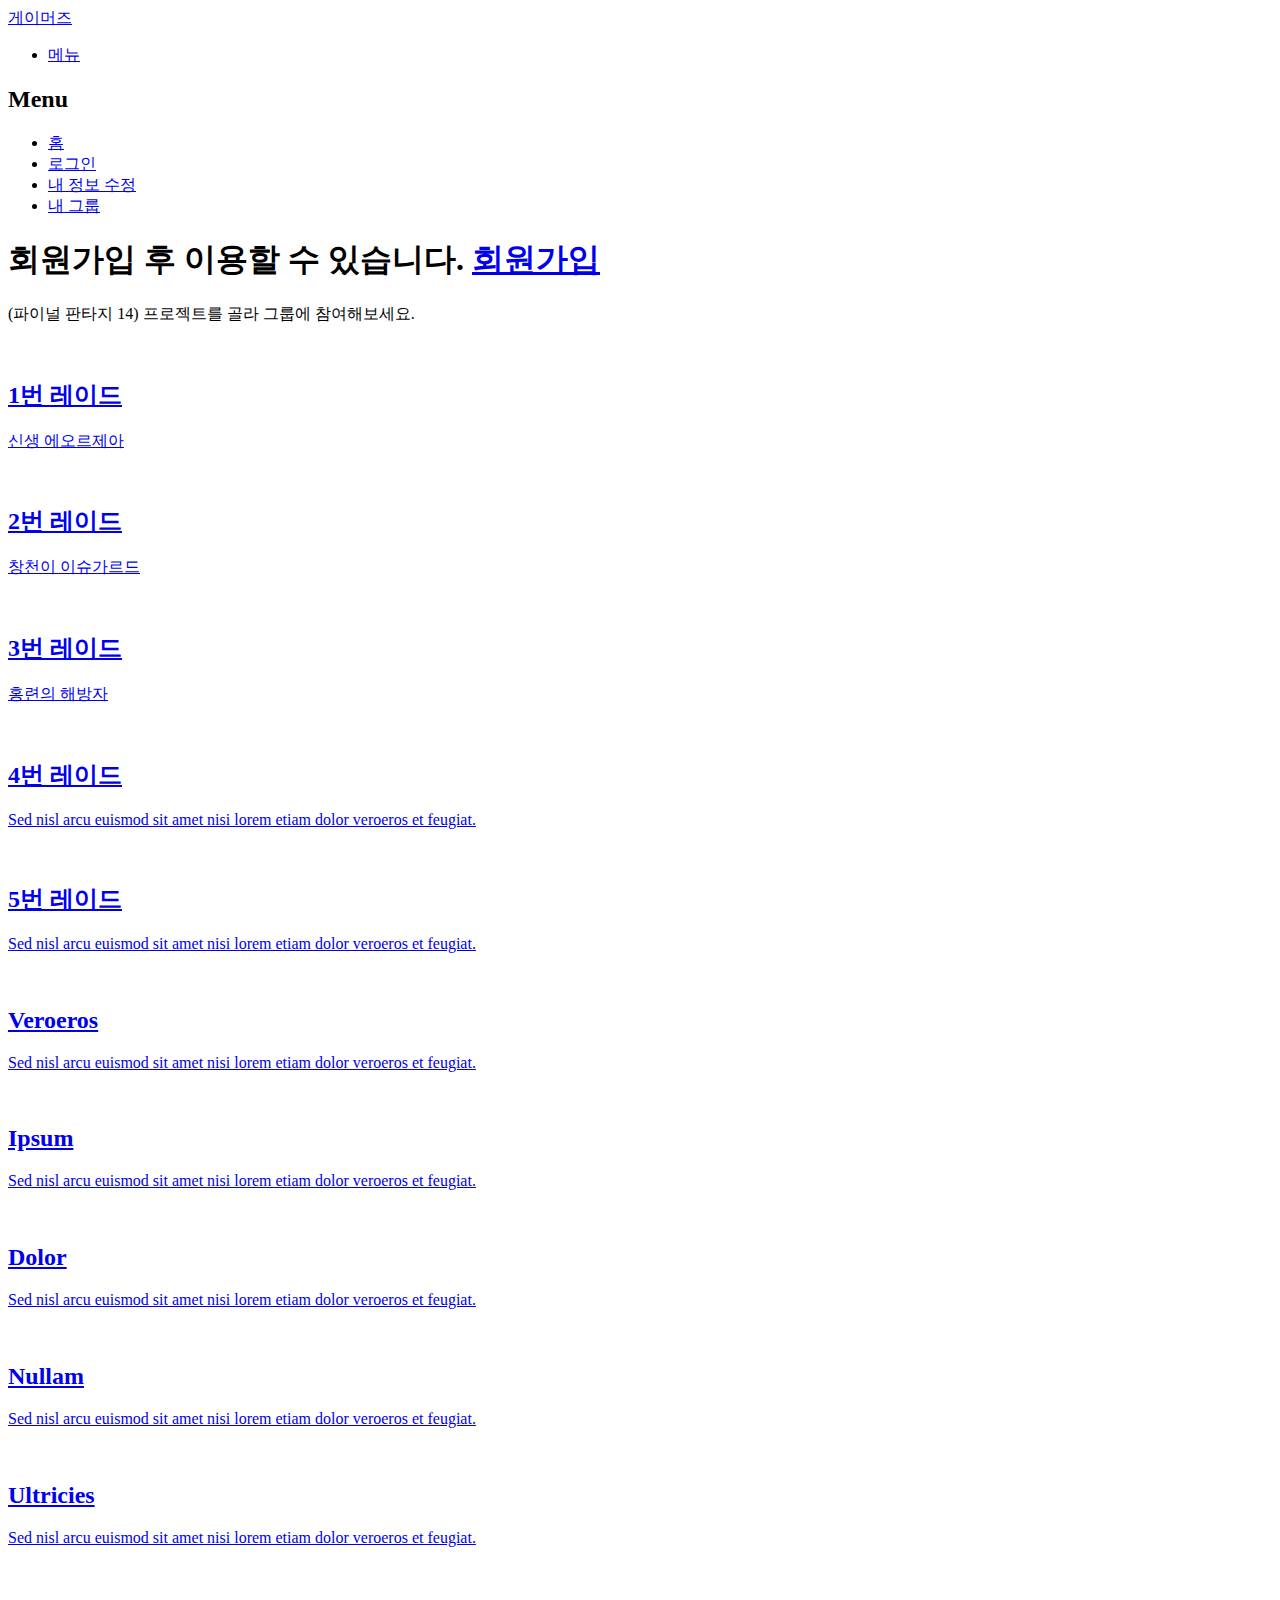
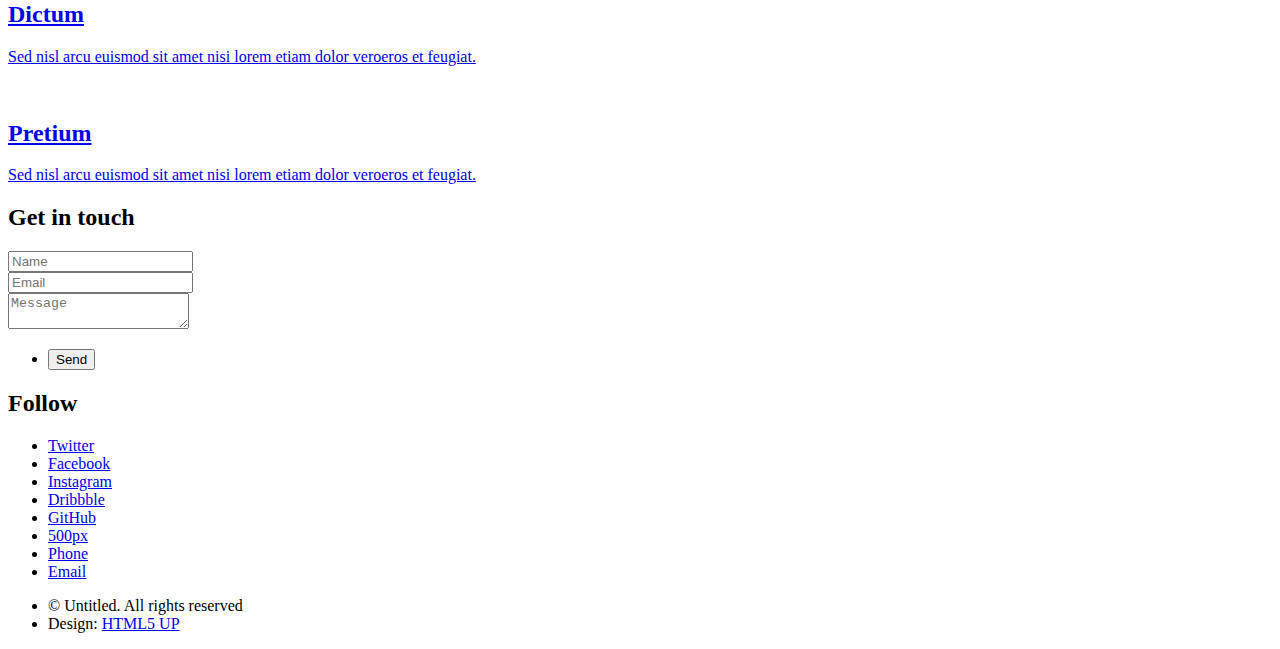
==== GamersFiles/src/main/webapp/index.html @ b0077baa "장우준 테스트" ====
<!DOCTYPE HTML>
<html>
<head>
<title>Gamers</title>
<meta charset="utf-8" />
<meta name="viewport"
	content="width=device-width, initial-scale=1, user-scalable=no" />
<link rel="stylesheet" href="assets/css/main.css" />
<noscript>
	<link rel="stylesheet" href="assets/css/noscript.css" />
</noscript>
</head>
<body class="is-preload">
	<!-- Wrapper -->
	<div id="wrapper">
		<!-- Header -->
		<header id="header">
			<div class="inner">
				<!-- Logo -->
				<a href="index.html" class="logo"> <span class="symbol"><img
						src="images/logo.svg" alt="" /></span><span class="title">게이머즈</span>
				</a>
				<!-- Nav -->
				<nav> 
					<ul>
						<li><a href="#menu">메뉴</a></li>
					</ul>
				</nav>

			</div>
		</header>

		<!-- Menu -->
		<nav id="menu">
			<h2>Menu</h2>
			<ul>
				<li><a href="index.html">홈</a></li>
				<li><a href="Member.jsp"> 로그인 </a></li>
				<li><a href="generic.html">내 정보 수정</a></li>
				<li><a href="generic.html">내 그룹</a></li>
			</ul>
		</nav>

		<!-- Main -->
		<div id="main">
			<div class="inner">
				<header>
					<h1>
						회원가입 후 이용할 수 있습니다. <a href="Member.jsp"> 회원가입 </a>
					</h1>
					<p>(파이널 판타지 14) 프로젝트를 골라 그룹에 참여해보세요.</p>
				</header>
				<section class="tiles">
					<article class="style1">
						<span class="image"> <img src="images/con01.jpg" alt="" />
						</span> <a href="con1_Index.html">
							<h2>1번 레이드</h2>
							<div class="content">
								<p>신생 에오르제아</p>
							</div>
						</a>
					</article>
					<article class="style2">
						<span class="image"> <img src="images/con02.jpg" alt="" />
						</span> <a href="generic.html">
							<h2>2번 레이드</h2>
							<div class="content">
								<p>창천이 이슈가르드</p>
							</div>
						</a>
					</article>
					<article class="style3">
						<span class="image"> <img src="images/con03.jpg" alt="" />
						</span> <a href="generic.html">
							<h2>3번 레이드</h2>
							<div class="content">
								<p>홍련의 해방자</p>
							</div>
						</a>
					</article>
					<article class="style4">
						<span class="image"> <img src="images/con04.jpg" alt="" />
						</span> <a href="generic.html">
							<h2>4번 레이드</h2>
							<div class="content">
								<p>Sed nisl arcu euismod sit amet nisi lorem etiam dolor
									veroeros et feugiat.</p>
							</div>
						</a>
					</article>
					<article class="style5">
						<span class="image"> <img src="images/con05.jpg" alt="" />
						</span> <a href="generic.html">
							<h2>5번 레이드</h2>
							<div class="content">
								<p>Sed nisl arcu euismod sit amet nisi lorem etiam dolor
									veroeros et feugiat.</p>
							</div>
						</a>
					</article>
					<article class="style6">
						<span class="image"> <img src="images/pic06.jpg" alt="" />
						</span> <a href="generic.html">
							<h2>Veroeros</h2>
							<div class="content">
								<p>Sed nisl arcu euismod sit amet nisi lorem etiam dolor
									veroeros et feugiat.</p>
							</div>
						</a>
					</article>
					<article class="style2">
						<span class="image"> <img src="images/pic07.jpg" alt="" />
						</span> <a href="generic.html">
							<h2>Ipsum</h2>
							<div class="content">
								<p>Sed nisl arcu euismod sit amet nisi lorem etiam dolor
									veroeros et feugiat.</p>
							</div>
						</a>
					</article>
					<article class="style3">
						<span class="image"> <img src="images/pic08.jpg" alt="" />
						</span> <a href="generic.html">
							<h2>Dolor</h2>
							<div class="content">
								<p>Sed nisl arcu euismod sit amet nisi lorem etiam dolor
									veroeros et feugiat.</p>
							</div>
						</a>
					</article>
					<article class="style1">
						<span class="image"> <img src="images/pic09.jpg" alt="" />
						</span> <a href="generic.html">
							<h2>Nullam</h2>
							<div class="content">
								<p>Sed nisl arcu euismod sit amet nisi lorem etiam dolor
									veroeros et feugiat.</p>
							</div>
						</a>
					</article>
					<article class="style5">
						<span class="image"> <img src="images/pic10.jpg" alt="" />
						</span> <a href="generic.html">
							<h2>Ultricies</h2>
							<div class="content">
								<p>Sed nisl arcu euismod sit amet nisi lorem etiam dolor
									veroeros et feugiat.</p>
							</div>
						</a>
					</article>
					<article class="style6">
						<span class="image"> <img src="images/pic11.jpg" alt="" />
						</span> <a href="generic.html">
							<h2>Dictum</h2>
							<div class="content">
								<p>Sed nisl arcu euismod sit amet nisi lorem etiam dolor
									veroeros et feugiat.</p>
							</div>
						</a>
					</article>
					<article class="style4">
						<span class="image"> <img src="images/pic12.jpg" alt="" />
						</span> <a href="generic.html">
							<h2>Pretium</h2>
							<div class="content">
								<p>Sed nisl arcu euismod sit amet nisi lorem etiam dolor
									veroeros et feugiat.</p>
							</div>
						</a>
					</article>
				</section>
			</div>
		</div>

		<!-- Footer -->
		<footer id="footer">
			<div class="inner">
				<section>
					<h2>Get in touch</h2>
					<form method="post" action="#">
						<div class="fields">
							<div class="field half">
								<input type="text" name="name" id="name" placeholder="Name" />
							</div>
							<div class="field half">
								<input type="email" name="email" id="email" placeholder="Email" />
							</div>
							<div class="field">
								<textarea name="message" id="message" placeholder="Message"></textarea>
							</div>
						</div>
						<ul class="actions">
							<li><input type="submit" value="Send" class="primary" /></li>
						</ul>
					</form>
				</section>
				<section>
					<h2>Follow</h2>
					<ul class="icons">
						<li><a href="#" class="icon brands style2 fa-twitter"><span
								class="label">Twitter</span></a></li>
						<li><a href="#" class="icon brands style2 fa-facebook-f"><span
								class="label">Facebook</span></a></li>
						<li><a href="#" class="icon brands style2 fa-instagram"><span
								class="label">Instagram</span></a></li>
						<li><a href="#" class="icon brands style2 fa-dribbble"><span
								class="label">Dribbble</span></a></li>
						<li><a href="#" class="icon brands style2 fa-github"><span
								class="label">GitHub</span></a></li>
						<li><a href="#" class="icon brands style2 fa-500px"><span
								class="label">500px</span></a></li>
						<li><a href="#" class="icon solid style2 fa-phone"><span
								class="label">Phone</span></a></li>
						<li><a href="#" class="icon solid style2 fa-envelope"><span
								class="label">Email</span></a></li>
					</ul>
				</section>
				<ul class="copyright">
					<li>&copy; Untitled. All rights reserved</li>
					<li>Design: <a href="http://html5up.net">HTML5 UP</a></li>
				</ul>
			</div>
		</footer>

	</div>

	<!-- Scripts -->
	<script src="assets/js/jquery.min.js"></script>
	<script src="assets/js/browser.min.js"></script>
	<script src="assets/js/breakpoints.min.js"></script>
	<script src="assets/js/util.js"></script>
	<script src="assets/js/main.js"></script>

</body>
</html>
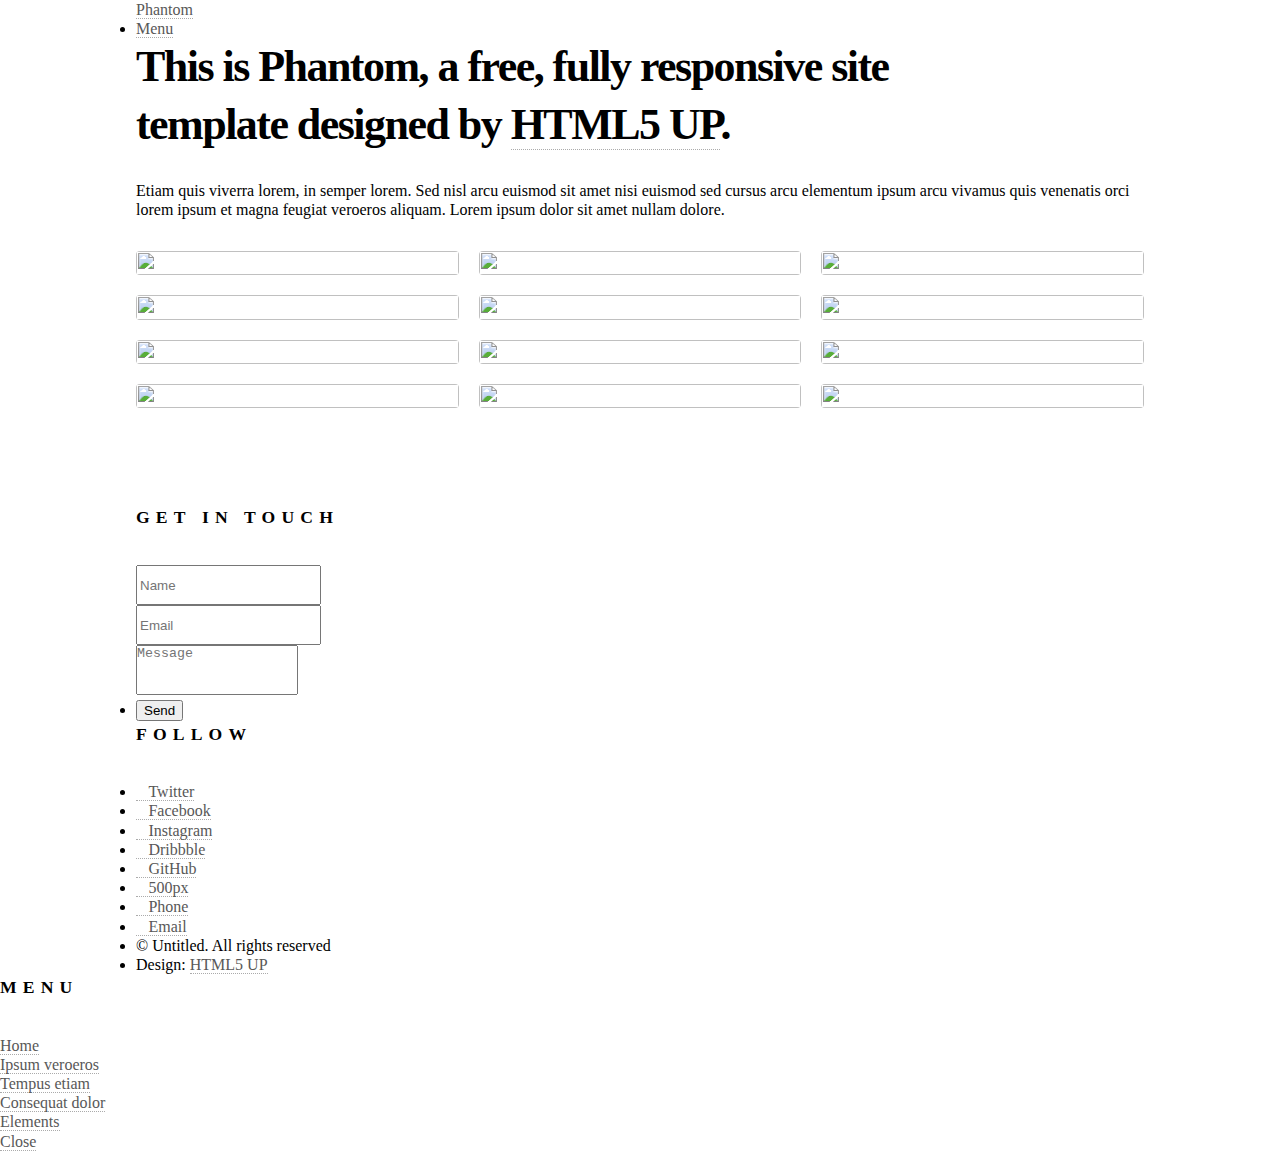
==== commit e35dfa82: "23.11.27 16:27 commit; detailContent 수정" ====
--- a/GamersFiles/src/main/webapp/index.html
+++ b/GamersFiles/src/main/webapp/index.html
@@ -1,11 +1,11 @@
 <!DOCTYPE HTML>
 <html>
 <head>
-<title>Gamers</title>
+<title>Phantom by HTML5 UP</title>
 <meta charset="utf-8" />
 <meta name="viewport"
 	content="width=device-width, initial-scale=1, user-scalable=no" />
-<link rel="stylesheet" href="assets/css/main.css" />
+<link rel="stylesheet" href="ContentAssets/css/ContentMain.css" />
 <noscript>
 	<link rel="stylesheet" href="assets/css/noscript.css" />
 </noscript>
@@ -13,17 +13,20 @@
 <body class="is-preload">
 	<!-- Wrapper -->
 	<div id="wrapper">
+
 		<!-- Header -->
 		<header id="header">
 			<div class="inner">
+
 				<!-- Logo -->
 				<a href="index.html" class="logo"> <span class="symbol"><img
-						src="images/logo.svg" alt="" /></span><span class="title">게이머즈</span>
+						src="images/logo.svg" alt="" /></span><span class="title">Phantom</span>
 				</a>
+
 				<!-- Nav -->
-				<nav> 
+				<nav>
 					<ul>
-						<li><a href="#menu">메뉴</a></li>
+						<li><a href="#menu">Menu</a></li>
 					</ul>
 				</nav>
 
@@ -34,10 +37,11 @@
 		<nav id="menu">
 			<h2>Menu</h2>
 			<ul>
-				<li><a href="index.html">홈</a></li>
-				<li><a href="Member.jsp"> 로그인 </a></li>
-				<li><a href="generic.html">내 정보 수정</a></li>
-				<li><a href="generic.html">내 그룹</a></li>
+				<li><a href="index.html">Home</a></li>
+				<li><a href="generic.html">Ipsum veroeros</a></li>
+				<li><a href="generic.html">Tempus etiam</a></li>
+				<li><a href="generic.html">Consequat dolor</a></li>
+				<li><a href="elements.html">Elements</a></li>
 			</ul>
 		</nav>
 
@@ -46,42 +50,49 @@
 			<div class="inner">
 				<header>
 					<h1>
-						회원가입 후 이용할 수 있습니다. <a href="Member.jsp"> 회원가입 </a>
+						This is Phantom, a free, fully responsive site<br /> template
+						designed by <a href="http://html5up.net">HTML5 UP</a>.
 					</h1>
-					<p>(파이널 판타지 14) 프로젝트를 골라 그룹에 참여해보세요.</p>
+					<p>Etiam quis viverra lorem, in semper lorem. Sed nisl arcu
+						euismod sit amet nisi euismod sed cursus arcu elementum ipsum arcu
+						vivamus quis venenatis orci lorem ipsum et magna feugiat veroeros
+						aliquam. Lorem ipsum dolor sit amet nullam dolore.</p>
 				</header>
 				<section class="tiles">
 					<article class="style1">
-						<span class="image"> <img src="images/con01.jpg" alt="" />
-						</span> <a href="con1_Index.html">
-							<h2>1번 레이드</h2>
-							<div class="content">
-								<p>신생 에오르제아</p>
+						<span class="image"> <img src="images/pic01.jpg" alt="" />
+						</span> <a href="generic.html">
+							<h2>Magna</h2>
+							<div class="content">
+								<p>Sed nisl arcu euismod sit amet nisi lorem etiam dolor
+									veroeros et feugiat.</p>
 							</div>
 						</a>
 					</article>
 					<article class="style2">
-						<span class="image"> <img src="images/con02.jpg" alt="" />
-						</span> <a href="generic.html">
-							<h2>2번 레이드</h2>
-							<div class="content">
-								<p>창천이 이슈가르드</p>
+						<span class="image"> <img src="images/pic02.jpg" alt="" />
+						</span> <a href="generic.html">
+							<h2>Lorem</h2>
+							<div class="content">
+								<p>Sed nisl arcu euismod sit amet nisi lorem etiam dolor
+									veroeros et feugiat.</p>
 							</div>
 						</a>
 					</article>
 					<article class="style3">
-						<span class="image"> <img src="images/con03.jpg" alt="" />
-						</span> <a href="generic.html">
-							<h2>3번 레이드</h2>
-							<div class="content">
-								<p>홍련의 해방자</p>
+						<span class="image"> <img src="images/pic03.jpg" alt="" />
+						</span> <a href="generic.html">
+							<h2>Feugiat</h2>
+							<div class="content">
+								<p>Sed nisl arcu euismod sit amet nisi lorem etiam dolor
+									veroeros et feugiat.</p>
 							</div>
 						</a>
 					</article>
 					<article class="style4">
-						<span class="image"> <img src="images/con04.jpg" alt="" />
-						</span> <a href="generic.html">
-							<h2>4번 레이드</h2>
+						<span class="image"> <img src="images/pic04.jpg" alt="" />
+						</span> <a href="generic.html">
+							<h2>Tempus</h2>
 							<div class="content">
 								<p>Sed nisl arcu euismod sit amet nisi lorem etiam dolor
 									veroeros et feugiat.</p>
@@ -89,9 +100,9 @@
 						</a>
 					</article>
 					<article class="style5">
-						<span class="image"> <img src="images/con05.jpg" alt="" />
-						</span> <a href="generic.html">
-							<h2>5번 레이드</h2>
+						<span class="image"> <img src="images/pic05.jpg" alt="" />
+						</span> <a href="generic.html">
+							<h2>Aliquam</h2>
 							<div class="content">
 								<p>Sed nisl arcu euismod sit amet nisi lorem etiam dolor
 									veroeros et feugiat.</p>
@@ -225,11 +236,11 @@
 	</div>
 
 	<!-- Scripts -->
-	<script src="assets/js/jquery.min.js"></script>
-	<script src="assets/js/browser.min.js"></script>
-	<script src="assets/js/breakpoints.min.js"></script>
-	<script src="assets/js/util.js"></script>
-	<script src="assets/js/main.js"></script>
+	<script src="ContentAssets/js/ContentJquery.min.js"></script>
+	<script src="ContentAssets/js/ContentBrowser.min.js"></script>
+	<script src="ContentAssets/js/ContentBreakpoints.min.js"></script>
+	<script src="ContentAssets/js/ContentUtil.js"></script>
+	<script src="ContentAssets/js/ContentMain.js"></script>
 
 </body>
 </html>--- a/GamersFiles/src/main/webapp/ContentAssets/css/ContentMain.css
+++ b/GamersFiles/src/main/webapp/ContentAssets/css/ContentMain.css
@@ -0,0 +1,607 @@
+@import url(ContentFontawesome-all.min.css);
+
+@import
+	url("https://fonts.googleapis.com/css?family=Source+Sans+Pro:300,700,900")
+	;
+
+html, body, div, span, applet, object, iframe, h1, h2, h3, h4, h5, h6, p,
+	blockquote, pre, a, abbr, acronym, address, big, cite, code, del, dfn,
+	em, img, ins, kbd, q, s, samp, small, strike, strong, sub, sup, tt, var,
+	b, u, i, center, dl, dt, dd, ol, ul, li, fieldset, form, label, legend,
+	table, caption, tbody, tfoot, thead, tr, th, td, article, aside, canvas,
+	details, embed, figure, figcaption, footer, header, hgroup, menu, nav,
+	output, ruby, section, summary, time, mark, audio, video {
+	margin: 0;
+	padding: 0;
+	border: 0;
+	font-size: 100%;
+	font: inherit;
+	vertical-align: baseline;
+}
+
+article, aside, details, figcaption, figure, footer, header, hgroup,
+	menu, nav, section {
+	display: block;
+}
+
+body {
+	line-height: 1.2;
+}
+
+/* Basic */
+-ms-viewport {
+	width: device-width;
+}
+
+body {
+	-ms-overflow-style: scrollbar;
+}
+
+@media screen and (max-width: 480px) {
+	html, body {
+		min-width: 320px;
+	}
+}
+
+html {
+	box-sizing: border-box;
+}
+
+*, *:before, *:after {
+	box-sizing: inherit;
+}
+
+body.is-preload *, body.is-preload *:before, body.is-preload *:after {
+	-moz-animation: none !important;
+	-webkit-animation: none !important;
+	-ms-animation: none !important;
+	animation: none !important;
+	-moz-transition: none !important;
+	-webkit-transition: none !important;
+	-ms-transition: none !important;
+	transition: none !important;
+}
+
+a {
+	-moz-transition: border-bottom-color 0.2s ease, color 0.2s ease;
+	-webkit-transition: border-bottom-color 0.2s ease, color 0.2s ease;
+	-ms-transition: border-bottom-color 0.2s ease, color 0.2s ease;
+	transition: border-bottom-color 0.2s ease, color 0.2s ease;
+	text-decoration: none;
+	color: #585858;
+	border-bottom: dotted 1px rgba(88, 88, 88, 0.5);
+}
+
+p {
+	margin: 0 0 2em 0;
+}
+
+h1 {
+	font-size: 2.75em;
+	font-weight: 700;
+	line-height: 1.3;
+	margin: 0 0 1em 0;
+	letter-spacing: -0.035em;
+}
+
+h1 a {
+	color: inherit;
+}
+
+@media screen and (max-width: 736px) {
+	h1 {
+		font-size: 2em;
+		margin: 0 0 1em 0;
+	}
+}
+
+@media screen and (max-width: 360px) {
+	h1 {
+		font-size: 1.75em;
+	}
+}
+
+h2, h3, h4, h5, h6 {
+	font-weight: 900;
+	line-height: 1.5;
+	margin: 0 0 2em 0;
+	text-transform: uppercase;
+	letter-spacing: 0.35em;
+}
+
+h2 a, h3 a, h4 a, h5 a, h6 a {
+	color: inherit;
+}
+
+h2 {
+	font-size: 1.1em;
+}
+
+h3 {
+	font-size: 1em;
+}
+
+h4 {
+	font-size: 0.8em;
+}
+
+h5 {
+	font-size: 0.8em;
+}
+
+h6 {
+	font-size: 0.8em;
+}
+
+@media screen and (max-width: 980px) {
+	h1 br, h2 br, h3 br, h4 br, h5 br, h6 br {
+		display: none;
+	}
+}
+
+@media screen and (max-width: 736px) {
+	h2 {
+		font-size: 1em;
+	}
+	h3 {
+		font-size: 0.8em;
+	}
+}
+
+.align-left {
+	text-align: left;
+}
+
+.align-center {
+	text-align: center;
+}
+
+.align-right {
+	text-align: right;
+}
+
+/* Section/Article */
+section.special, article.special {
+	text-align: center;
+}
+
+header p {
+	margin-top: -1em;
+}
+
+@media screen and (max-width: 736px) {
+	header p {
+		margin-top: 0;
+	}
+}
+
+select {
+	background-size: 1.25rem;
+	background-repeat: no-repeat;
+	background-position: calc(100% - 1rem) center;
+	height: 3em;
+	padding-right: 3em;
+	text-overflow: ellipsis;
+}
+
+select option {
+	background: #ffffff;
+}
+
+select:focus::-ms-value {
+	background-color: transparent;
+}
+
+select::-ms-expand {
+	display: none;
+}
+
+input[type="text"], input[type="password"], input[type="email"], select
+	{
+	height: 3em;
+}
+
+textarea {
+	padding: 0;
+	min-height: 3.75em;
+}
+
+input[type="checkbox"], input[type="radio"] {
+	-moz-appearance: none;
+	-webkit-appearance: none;
+	-ms-appearance: none;
+	appearance: none;
+	display: block;
+	float: left;
+	margin-right: -2em;
+	opacity: 0;
+	width: 1em;
+	z-index: -1;
+}
+
+input[type="checkbox"]+label, input[type="radio"]+label {
+	text-decoration: none;
+	color: #585858;
+	cursor: pointer;
+	display: inline-block;
+	font-size: 1em;
+	font-weight: 300;
+	padding-left: 2.55em;
+	padding-right: 0.75em;
+	position: relative;
+}
+
+input[type="checkbox"]+label:before, input[type="radio"]+label:before {
+	-moz-osx-font-smoothing: grayscale;
+	-webkit-font-smoothing: antialiased;
+	display: inline-block;
+	font-style: normal;
+	font-variant: normal;
+	text-rendering: auto;
+	line-height: 1;
+	text-transform: none !important;
+	font-family: 'Font Awesome 5 Free';
+	font-weight: 900;
+}
+
+input[type="checkbox"]+label:before, input[type="radio"]+label:before {
+	border-radius: 4px;
+	border: solid 1px #c9c9c9;
+	content: '';
+	display: inline-block;
+	font-size: 0.8em;
+	height: 2.25em;
+	left: 0;
+	line-height: 2.25em;
+	position: absolute;
+	text-align: center;
+	top: 0;
+	width: 2.25em;
+}
+
+input[type="checkbox"]:checked+label:before, input[type="radio"]:checked+label:before
+	{
+	background: #585858;
+	border-color: #585858;
+	color: #ffffff;
+	content: '\f00c';
+}
+
+input[type="checkbox"]:focus+label:before, input[type="radio"]:focus+label:before
+	{
+	border-color: #f2849e;
+	box-shadow: 0 0 0 1px #f2849e;
+}
+
+input[type="checkbox"]+label:before {
+	border-radius: 4px;
+}
+
+input[type="radio"]+label:before {
+	border-radius: 100%;
+}
+
+/* Box */
+.box {
+	border-radius: 4px;
+	border: solid 1px #c9c9c9;
+	margin-bottom: 2em;
+	padding: 1.5em;
+}
+
+.box>:last-child, .box>:last-child>:last-child, .box>:last-child>:last-child>:last-child
+	{
+	margin-bottom: 0;
+}
+
+.box.alt {
+	border: 0;
+	border-radius: 0;
+	padding: 0;
+}
+
+/* Image */
+.image {
+	border-radius: 4px;
+	border: 0;
+	display: inline-block;
+	position: relative;
+}
+
+.image>img {
+	border-radius: 4px;
+	display: block;
+	width: inherit !important;
+	height: inherit !important;
+}
+
+.image.left {
+	float: left;
+	padding: 0 1.5em 1em 0;
+	top: 0.25em;
+}
+
+.image.right {
+	float: right;
+	padding: 0 0 1em 1.5em;
+	top: 0.25em;
+}
+
+.image.fit {
+	display: block;
+	margin: 0 0 2em 0;
+	width: 100%;
+}
+
+.image.fit img {
+	width: 100%;
+}
+
+.image.main {
+	display: block;
+	margin: 0 0 3em 0;
+	width: 100%;
+}
+
+.image.main img {
+	width: 100%;
+}
+
+@media screen and (max-width: 736px) {
+	.image.main {
+		margin: 0 0 2em 0;
+	}
+}
+
+/* Tiles */
+.tiles {
+	display: -moz-flex;
+	display: -webkit-flex;
+	display: -ms-flex;
+	display: flex;
+	-moz-flex-wrap: wrap;
+	-webkit-flex-wrap: wrap;
+	-ms-flex-wrap: wrap;
+	flex-wrap: wrap;
+	position: relative;
+	margin: -2.5em 0 0 -2.5em;
+}
+
+.tiles article {
+	-moz-transition: -moz-transform 0.5s ease, opacity 0.5s ease;
+	-webkit-transition: -webkit-transform 0.5s ease, opacity 0.5s ease;
+	-ms-transition: -ms-transform 0.5s ease, opacity 0.5s ease;
+	transition: transform 0.5s ease, opacity 0.5s ease;
+	position: relative;
+	width: calc(33.33333% - 2.5em);
+	margin: 2.5em 0 0 2.5em;
+}
+
+.tiles article>.image {
+	-moz-transition: -moz-transform 0.5s ease;
+	-webkit-transition: -webkit-transform 0.5s ease;
+	-ms-transition: -ms-transform 0.5s ease;
+	transition: transform 0.5s ease;
+	position: relative;
+	display: block;
+	width: 100%;
+	height: 100%;
+	border-radius: 4px;
+	overflow: visible;
+}
+
+.tiles article>.image img {
+	display: block;
+	width: 100%;
+}
+
+.tiles article>.image:before {
+	pointer-events: none;
+	-moz-transition: background-color 0.5s ease, opacity 0.5s ease;
+	-webkit-transition: background-color 0.5s ease, opacity 0.5s ease;
+	-ms-transition: background-color 0.5s ease, opacity 0.5s ease;
+	transition: background-color 0.5s ease, opacity 0.5s ease;
+	content: '';
+	display: block;
+	position: absolute;
+	top: 0;
+	left: 0;
+	width: 100%;
+	height: 100%;
+	opacity: 1.0;
+	z-index: 1;
+	opacity: 0.8;
+}
+
+.tiles article>.image:after {
+	pointer-events: none;
+	-moz-transition: opacity 0.5s ease;
+	-webkit-transition: opacity 0.5s ease;
+	-ms-transition: opacity 0.5s ease;
+	transition: opacity 0.5s ease;
+	content: '';
+	display: block;
+	position: absolute;
+	top: 0;
+	left: 0;
+	width: 100%;
+	height: 100%;
+	background-position: center;
+	background-repeat: no-repeat;
+	background-size: 100% 100%;
+	opacity: 0.25;
+	z-index: 2;
+}
+
+.tiles article>a {
+	display: -moz-flex;
+	display: -webkit-flex;
+	display: -ms-flex;
+	display: flex;
+	-moz-flex-direction: column;
+	-webkit-flex-direction: column;
+	-ms-flex-direction: column;
+	flex-direction: column;
+	-moz-align-items: center;
+	-webkit-align-items: center;
+	-ms-align-items: center;
+	align-items: center;
+	-moz-justify-content: center;
+	-webkit-justify-content: center;
+	-ms-justify-content: center;
+	justify-content: center;
+	-moz-transition: background-color 0.5s ease, -moz-transform 0.5s ease;
+	-webkit-transition: background-color 0.5s ease, -webkit-transform 0.5s
+		ease;
+	-ms-transition: background-color 0.5s ease, -ms-transform 0.5s ease;
+	transition: background-color 0.5s ease, transform 0.5s ease;
+	position: absolute;
+	top: 0;
+	left: 0;
+	width: 100%;
+	height: 100%;
+	padding: 1em;
+	border-radius: 4px;
+	border-bottom: 0;
+	color: #ffffff;
+	text-align: center;
+	text-decoration: none;
+	z-index: 3;
+}
+
+.tiles article>a>:last-child {
+	margin: 0;
+}
+
+.tiles article>a:hover {
+	color: #ffffff !important;
+}
+
+.tiles article>a h2 {
+	margin: 0;
+}
+
+.tiles article>a .content {
+	-moz-transition: max-height 0.5s ease, opacity 0.5s ease;
+	-webkit-transition: max-height 0.5s ease, opacity 0.5s ease;
+	-ms-transition: max-height 0.5s ease, opacity 0.5s ease;
+	transition: max-height 0.5s ease, opacity 0.5s ease;
+	width: 100%;
+	max-height: 0;
+	line-height: 1.5;
+	margin-top: 0.35em;
+	opacity: 0;
+}
+
+.tiles article>a .content>:last-child {
+	margin-bottom: 0;
+}
+
+body:not(.is-touch) .tiles article:hover>.image {
+	-moz-transform: scale(1.1);
+	-webkit-transform: scale(1.1);
+	-ms-transform: scale(1.1);
+	transform: scale(1.1);
+}
+
+body:not(.is-touch) .tiles article:hover>.image:before {
+	background-color: #333333;
+	opacity: 0.35;
+}
+
+body:not(.is-touch) .tiles article:hover>.image:after {
+	opacity: 0;
+}
+
+body:not(.is-touch) .tiles article:hover .content {
+	max-height: 15em;
+	opacity: 1;
+}
+
+*+.tiles {
+	margin-top: 2em;
+}
+
+body.is-preload .tiles article {
+	-moz-transform: scale(0.9);
+	-webkit-transform: scale(0.9);
+	-ms-transform: scale(0.9);
+	transform: scale(0.9);
+	opacity: 0;
+}
+
+body.is-touch .tiles article .content {
+	max-height: 15em;
+	opacity: 1;
+}
+
+@media screen and (max-width: 1280px) {
+	.tiles {
+		margin: -1.25em 0 0 -1.25em;
+	}
+	.tiles article {
+		width: calc(33.33333% - 1.25em);
+		margin: 1.25em 0 0 1.25em;
+	}
+}
+
+@media screen and (max-width: 980px) {
+	.tiles {
+		margin: -2.5em 0 0 -2.5em;
+	}
+	.tiles article {
+		width: calc(50% - 2.5em);
+		margin: 2.5em 0 0 2.5em;
+	}
+}
+
+@media screen and (max-width: 736px) {
+	.tiles {
+		margin: -1.25em 0 0 -1.25em;
+	}
+	.tiles article {
+		width: calc(50% - 1.25em);
+		margin: 1.25em 0 0 1.25em;
+	}
+	.tiles article:hover>.image {
+		-moz-transform: scale(1.0);
+		-webkit-transform: scale(1.0);
+		-ms-transform: scale(1.0);
+		transform: scale(1.0);
+	}
+}
+
+@media screen and (max-width: 480px) {
+	.tiles {
+		margin: 0;
+	}
+	.tiles article {
+		width: 100%;
+		margin: 1.25em 0 0 0;
+	}
+}
+
+/* Main */
+#main {
+	padding: 0em 0 6em 0;
+}
+
+@media screen and (max-width: 736px) {
+	#main {
+		padding: 0em 0 4em 0;
+	}
+}
+
+/* Wrapper */
+#wrapper>*>.inner {
+	width: 100%;
+	max-width: 68em;
+	margin: 0 auto;
+	padding: 0 2.5em;
+}
+
+@media screen and (max-width: 736px) {
+	#wrapper>*>.inner {
+		padding: 0 1.25em;
+	}
+}